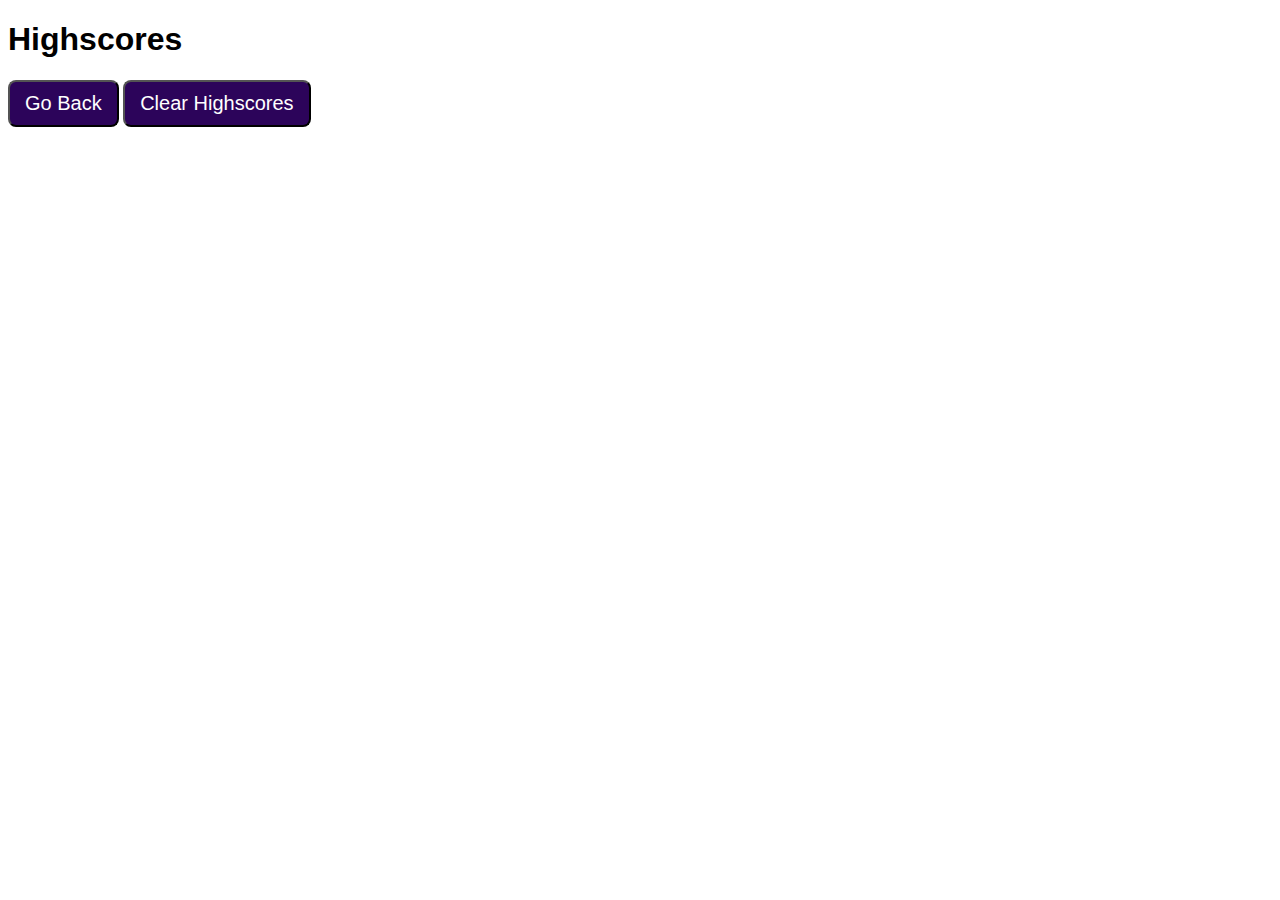
==== highscores.html @ 0c14aa52 "started styling and js" ====
<!DOCTYPE html>
<html lang="en">
    <head>
        <meta charset="UTF-8">
        <link rel="stylesheet" href="./assets/css/style.css">
        <title>Highscores</title>
    </head>
    <body>
        <div>
            <h1>Highscores</h1>
            <a href="index.html"><button>Go Back</button></a>
            <button>Clear Highscores</button>
        </div>
    </body>
</html>
---- assets/css/style.css ----
body {
    font-family: Verdana, Geneva, Tahoma, sans-serif;
}

.top {
    display: flex;
    justify-content: space-between;
    padding-left: 20px;
    padding-right: 20px;
    padding-top: 10px;
}

.top a {
    text-decoration: none;
    color: #BF40BF;
}

#opening-page {
    text-align: center;
    margin: auto;
    width: 60%;
    font-size: 20px;

}

button {
    background-color: #2c045a;
    color: white;
    font-size: 20px;
    padding: 10px;
    padding-left: 15px;
    padding-right: 15px;
    border-radius: 8px;
}
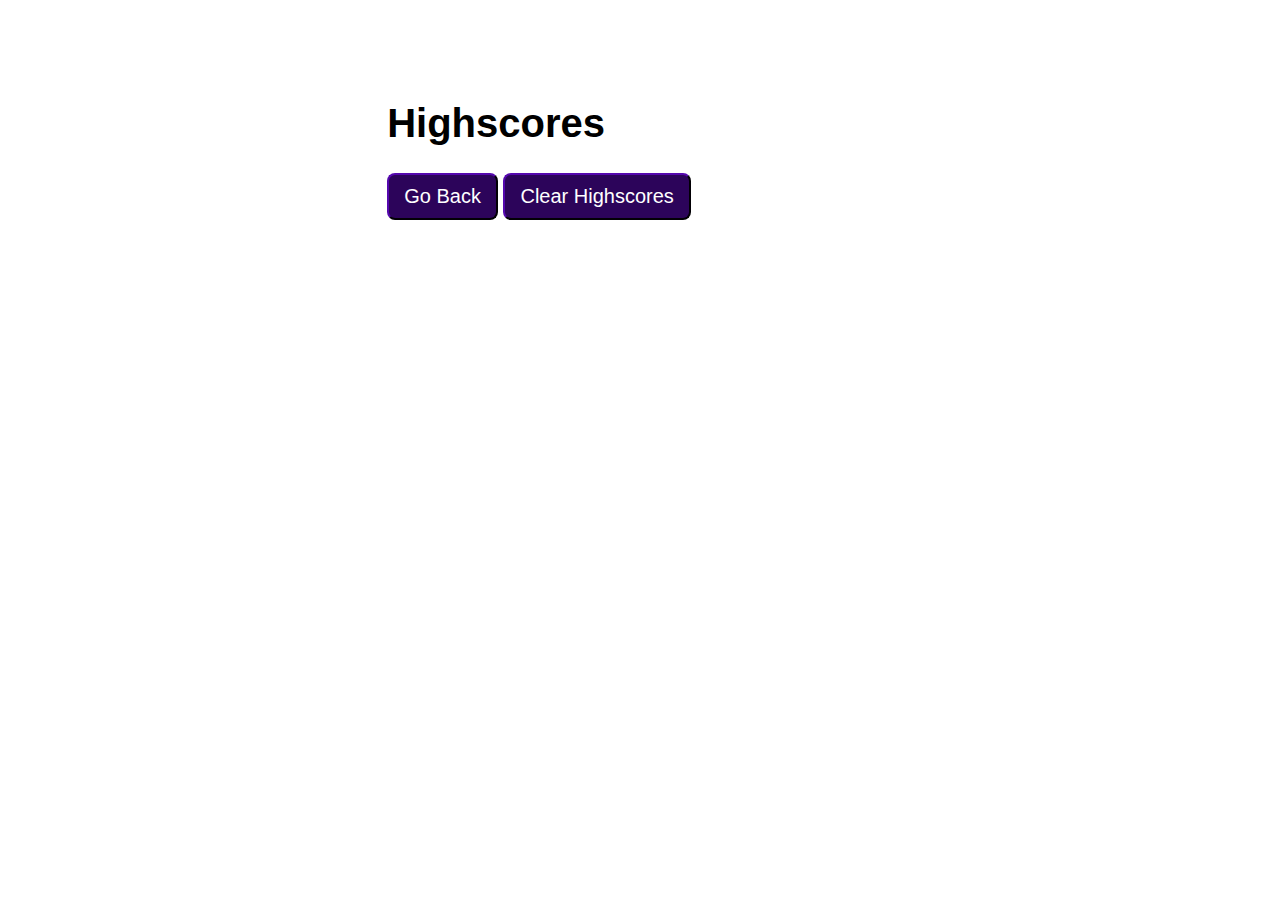
==== commit e96272cd: "added questions" ====
--- a/highscores.html
+++ b/highscores.html
@@ -2,11 +2,12 @@
 <html lang="en">
     <head>
         <meta charset="UTF-8">
+        <meta name="viewport" content="width=device-width, initial-scale=1.0">
         <link rel="stylesheet" href="./assets/css/style.css">
         <title>Highscores</title>
     </head>
     <body>
-        <div>
+        <div id="highscores-page">
             <h1>Highscores</h1>
             <a href="index.html"><button>Go Back</button></a>
             <button>Clear Highscores</button>
--- a/assets/css/style.css
+++ b/assets/css/style.css
@@ -20,15 +20,34 @@
     margin: auto;
     width: 60%;
     font-size: 20px;
+}
 
+#highscores-page {
+    justify-content: center;
+    margin-left: 30%;
+    margin-top: 8%;
+    width: 60%;
+    font-size: 20px;
 }
 
 button {
     background-color: #2c045a;
+    border-color: #2c045a;
     color: white;
     font-size: 20px;
     padding: 10px;
     padding-left: 15px;
     padding-right: 15px;
     border-radius: 8px;
+}
+
+button:hover {
+    background-color: #BF40BF;
+    border-color: #BF40BF;
+}
+
+#questions {
+    margin: auto;
+    width: 60%;
+    font-size: 20px;
 }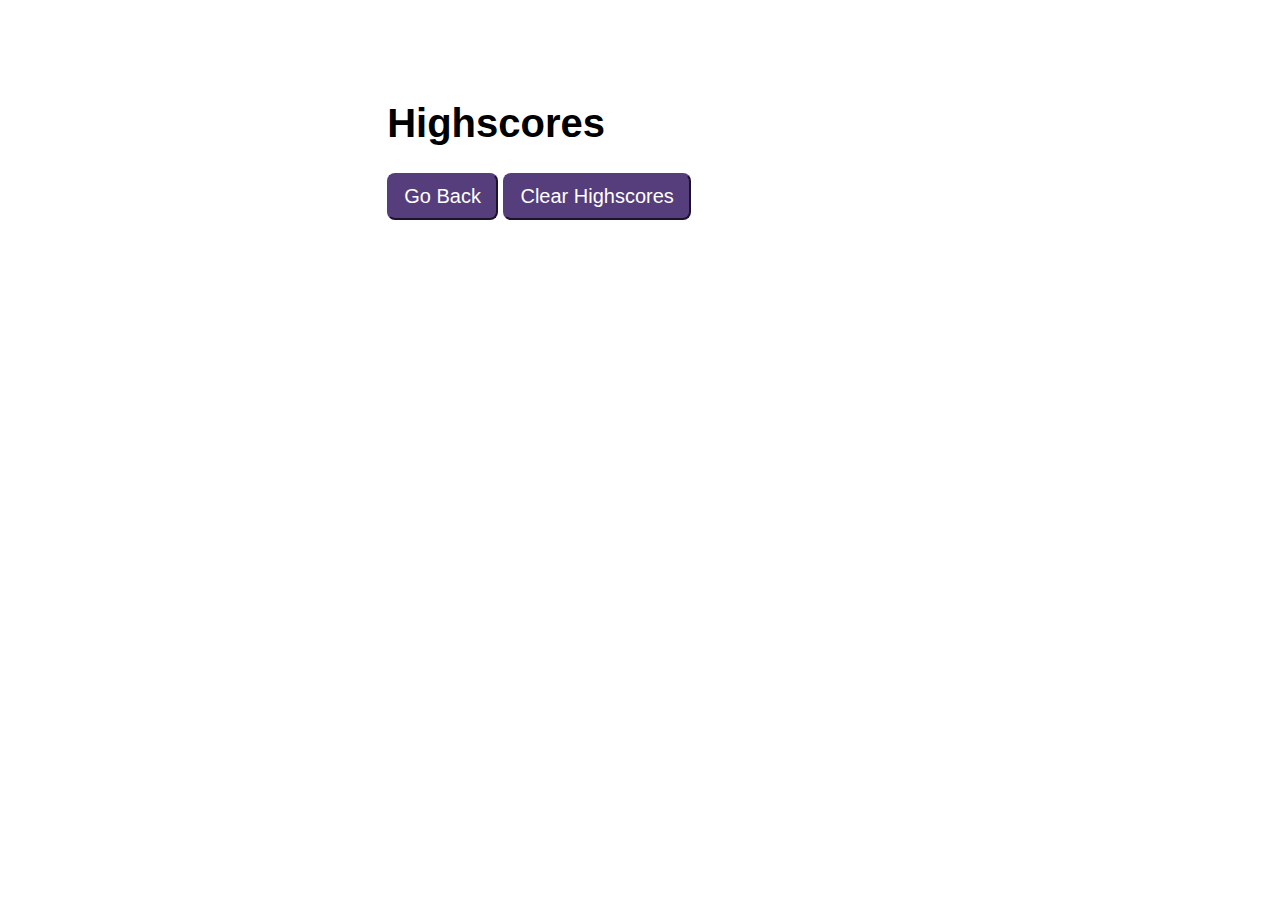
==== commit 561417f6: "changed questions from hard code to dynamic code and added functions" ====
--- a/highscores.html
+++ b/highscores.html
@@ -9,8 +9,12 @@
     <body>
         <div id="highscores-page">
             <h1>Highscores</h1>
+            <ol>
+
+            </ol>
             <a href="index.html"><button>Go Back</button></a>
-            <button>Clear Highscores</button>
+            <button id="clear">Clear Highscores</button>
         </div>
+    <script src="./assets/js/highscores.js"></script>
     </body>
 </html>--- a/assets/css/style.css
+++ b/assets/css/style.css
@@ -31,8 +31,8 @@
 }
 
 button {
-    background-color: #2c045a;
-    border-color: #2c045a;
+    background-color: #563d7c;
+    border-color: #563d7c;
     color: white;
     font-size: 20px;
     padding: 10px;
@@ -46,8 +46,16 @@
     border-color: #BF40BF;
 }
 
-#questions {
+#container {
     margin: auto;
     width: 60%;
     font-size: 20px;
-}+}
+
+.hidden {
+    display: none;
+}
+
+/* .questions {
+    display: none;
+} */